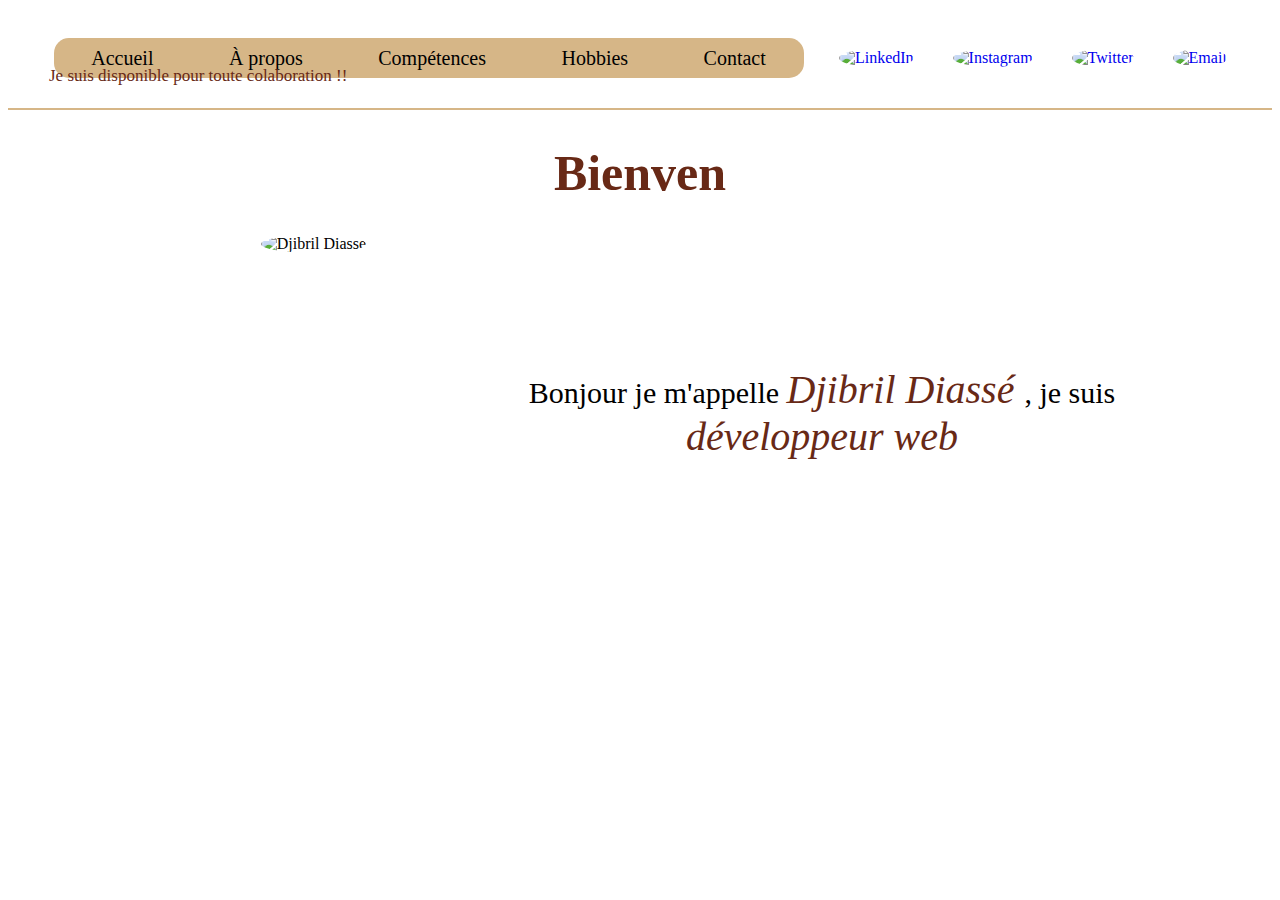
==== index.html @ dbbbf733 "Add files via upload" ====
<!DOCTYPE html>
<html lang="en">
<head>
    <meta charset="UTF-8">
    <meta name="viewport" content="width=device-width, initial-scale=1.0">
    <link rel="stylesheet" href="stylePORTOFOLIO.css">
    <link rel="stylesheet" href="https://cdnjs.cloudflare.com/ajax/libs/font-awesome/6.7.2/css/all.min.css" integrity="sha512-Evv84Mr4kqVGRNSgIGL/F/aIDqQb7xQ2vcrdIwxfjThSH8CSR7PBEakCr51Ck+w+/U6swU2Im1vVX0SVk9ABhg==" crossorigin="anonymous" referrerpolicy="no-referrer" />
    <title>Accueil</title>
</head>
<body>
    <nav>
        <div id="logo">
          <p id="message">Je suis disponible pour toute colaboration !!</p>
          <img src="PHOTO/logo.jpg" alt="">
        </div>
        <div id="lien">
           <a href="index.html">Accueil</a>
           <a href="Apropos.html">À propos</a>
           <a href="competences.html">Compétences</a>
           <a href="hobbie.html">Hobbies</a>
           <a href="contact.html">Contact</a>
        </div>
        <div id="RS">
           <a href="https://www.linkedin.com/in/djibril-diasse-877b9a326?utm_source=share&utm_campaign=share_via&utm_content=profile&utm_medium=ios_app" target="_blank">
            <img src="PHOTO/link.jpg" alt="LinkedIn" id="ln">
           </a>
           <a href="https://www.instagram.com/jibson_____" id="ins" target="_blank">
            <img src="PHOTO/instagram.png" alt="Instagram">
           </a>
           <a href="https://x.com/jibson_" id="x" target="_blank">
            <img src="PHOTO/twitter.png" alt="Twitter">
           </a>
           <a href="mailto:diassedjibril5@gmail.com">
            <img src="PHOTO/em.jpg" alt="Email">
           </a>
        </div>
    </nav>
    <h1 id="titre-accueil" class="titre"></h1>
    <section id="section-accueil">
        <div id="djibril">
            <img src="PHOTO/djibriil.png" alt="Djibril Diasse" width="370px">
        </div>
        <article id="article-accueil">
         <p>Bonjour je m'appelle <span>Djibril Diassé </span>, je suis <br> <span id="metier"></span></p>
        </article>
    </section>
    <script src="animationsPORTOFOLIO.js"></script>
</body>
</html>
---- stylePORTOFOLIO.css ----
/*style pour tout*/
body{
    font-family: Georgia, 'Times New Roman', Times, serif;
    background-image: url("PHOTO/background.png");
    background-size: cover;
    background-position: center;
    background-repeat: no-repeat;

}

p{
    font-size: 17px;
}
.titre{
    font-size: 50px;
    text-align: center;
}
h3{
    width: 300px;
    height: 30px;
    background-color: #d6b687;
    border-radius: 10px;
    display: flex;
    align-items: center;
    justify-content: center;
}
h1{
    color: rgb(104, 41, 22);
}
   
nav{
    display: flex;
    justify-content: space-around;
    text-decoration: none;
    height: 100px;
    align-items: center;
    border-bottom: 2px solid #d6b687;
}
#lien{
    height: 40px;
    background-color:  #d6b687;
    width: 750px;
    border-radius: 15px;
    display: flex;
    justify-content: space-around;
    align-items: center;
}
#lien a{
    text-decoration: none;
    color: black;
    font-size: 20px;
}
#lien a:hover{
    font-size: 20px;
    text-decoration: underline;
    color: white;
}

#RS a{
    text-decoration: none;
}

#RS img{
      width: 30px;
      margin-left: 5px;
      margin-right: 30px;
      border-radius: 50%;
}
#RS img:hover{
    width: 35px;
}
#logo img{
    width: 70px;
    border-radius: 50%;
}
section{
    display: flex;
    justify-content: space-around;
}
article{
    width: 400px;
}
article p{
    text-align: justify;
}
 /*STYLE POUR ACCUEIL*/


#djibril img{
    border-radius: 50%;
}
#section-accueil{
    display: flex;
    justify-content: space-between;
    margin-left: 20%;
    margin-top: 1%;
    
}
#article-accueil{
    width: 900px;
    margin-top: 10%;
}
#article-accueil p{
    font-size: 30px;
    text-align: center;
}
span{
    color: rgb(104, 41, 22);
    font-size: 40px;
    font-style: oblique;
}
/*style competences*/
ul{
    list-style: none;
}

li img{
    width: 60px;
    height: 60px;
    border-radius: 5px;
    margin-left: 20px;

    
}
li{
    display: inline-block;
    margin-left: 50px;
    margin-top: 10px;
}



#html,#css,#c,#wolof,#fr{
    border-radius: 10px;
    width: 100px;
    height: 20px;
    margin-top: 7px;
    background-color:rgb(104, 41, 22) ;
    color: #ffffff;
    text-align: center;

}

#js{
    border-radius: 10px;
    width: 90px;
    height: 20px;
    background-color:rgb(104, 41, 22) ;
    color: #ffffff;
    text-align: center;
    margin-right: 30px;
    margin-left: 5px;
}
#php{
    border-radius: 10px;
    width: 70px;
    height: 20px;
    background-color:rgb(104, 41, 22) ;
    color: #ffffff;
    text-align: center;
    margin-left: 15px;
}
#php2{
    margin-left: 125px;
}

#java,#en{
    border-radius: 10px;
    width: 50px;
    height: 20px;
    background-color:rgb(104, 41, 22) ;
    color: #ffffff;
    text-align: center;
    margin-right: 150px;

}
.lang{
    text-decoration: underline;
    border-radius: 5px;
    width: 90px;
    background-color: #ffffff;
    color: #000000;
    text-align: center;
}
#wolof,#fr,#en{
    margin-top: 20px;
    margin-left: 100px;
}
#section-competences h3{
    margin-left: 80px;

}

/*STYLE POUR HOBBIE*/
#section-hobbies img{
    width: 350px;

}

/*style pour contact*/
.conteneur-formulaire-contact {
    width: 630px;
    height: 490px;
    margin: 50px auto;
    padding: 20px;
    background-color: #d6b687;
    border-radius: 8px;
    box-shadow: 0 4px 8px rgba(0, 0, 0, 0.2);
}

.conteneur-formulaire-contact h2 {
    text-align: center;
    color: #000000;
}

.groupe-formulaire {
    margin-bottom: 15px;
}

.groupe-formulaire label {
    display: block;
    font-weight: bold;
    margin-bottom: 5px;
}

.groupe-formulaire input,
.groupe-formulaire textarea {
    width: 90%;
    padding: 10px;
    border: 1px solid #000000;
    border-radius: 5px;
    font-size: 16px;
    color: #000000;
    background-color: #ffffff;
}

.groupe-formulaire textarea {
    resize: none;
    height: 150px;
}

.groupe-formulaire button {
    width: 100%;
    padding: 10px;
    font-size: 18px;
    font-weight: bold;
    color: #ffffff;
    background-color: #000000;
    border: none;
    border-radius: 5px;
    cursor: pointer;
    transition: background-color 0.3s ease;
}

.groupe-formulaire button:hover {
    background-color: #333333;
}

.conteneur-formulaire-contact p {
    text-align: center;
    margin-top: 15px;
    font-size: 14px;
    color: #000000;
}
#conc{
    font-size: 25px;
}

/* ANIMATION */
#message{
    position: absolute;
    text-align: center;
    color: rgb(104, 41, 22);
    width: 350px;
    animation-name: changement;
    animation-duration: 10s;
    animation-timing-function: ease-in;
    animation-delay: 0s;
    animation-iteration-count: infinite;
    animation-direction: alternate;
}
@keyframes changement {
    0%{top: 0px; left: 10%; }
    25%{top: 0px; left: 25%; }
    50%{top: 0px; left: 50%; }
    100%{top: 0px; left: 70%; }
    
}

.fade-in,#fade-in{
    animation: fadeInAnimation 2s ease-in-out;
}

@keyframes fadeInAnimation {
    0% {
        opacity: 0;
        transform: translateY(20px);
    }
    100% {
        opacity: 1;
        transform: translateY(0);
    }
}

img:hover {
    transform: scale(1.1);  
    transition: transform 0.3s ease-in-out; 
}

img:hover {
    box-shadow: 0px 4px 15px rgba(0, 0, 0, 0.2);
}
/*responsive*/
@media screen and (max-width: 1200px) {
    #lien {
        width: 100%;
        flex-direction: column;
        height: auto;
    }
    #lien a {
        margin: 10px 0;
    }
    #section-accueil {
        flex-direction: column;
        margin-left: 5%;
        margin-right: 5%;
    }
    #article-accueil {
        width: 100%;
        margin-top: 5%;
    }
    section {
        flex-direction: column;
        align-items: center;
    }
    article {
        width: 90%;
        margin-bottom: 20px;
    }
}

@media screen and (max-width: 768px) {
    nav {
        flex-direction: column;
        height: auto;
        padding: 10px 0;
    }
    #RS img {
        margin-right: 10px;
    }
    #RS img:hover {
        width: 30px;
    }
    .titre {
        font-size: 40px;
    }
    p {
        font-size: 15px;
    }
    ul {
        padding: 0;
        text-align: center;
    }
    li {
        margin: 10px 0;
        display: block;
    }
    li img {
        margin: 0;
    }
    .conteneur-formulaire-contact {
        width: 90%;
        padding: 15px;
    }
}

@media screen and (max-width: 480px) {
    #section-competences h3 {
        font-size: 16px;
        margin-left: 0;
    }
    h3 {
        width: 100%;
        font-size: 14px;
    }
    .titre {
        font-size: 30px;
    }
    span {
        font-size: 25px;
    }
    #conc {
        font-size: 20px;
    }
    .conteneur-formulaire-contact {
        height: auto;
    }
}
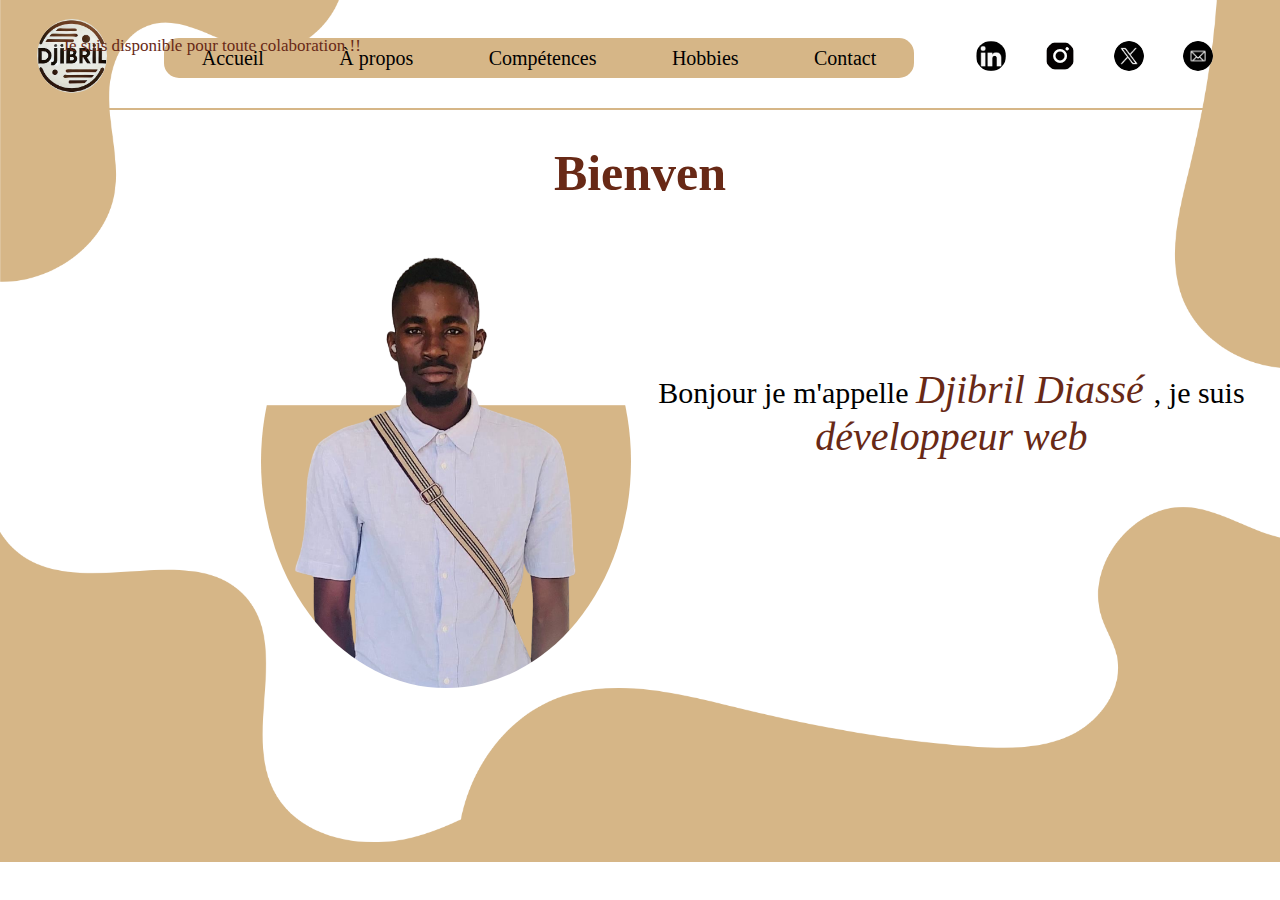
==== commit 9276e8d2: "index.html" ====
--- a/index.html
+++ b/index.html
@@ -11,7 +11,7 @@
     <nav>
         <div id="logo">
           <p id="message">Je suis disponible pour toute colaboration !!</p>
-          <img src="PHOTO/logo.jpg" alt="">
+          <img src="logo.jpg" alt="">
         </div>
         <div id="lien">
            <a href="index.html">Accueil</a>
@@ -22,23 +22,23 @@
         </div>
         <div id="RS">
            <a href="https://www.linkedin.com/in/djibril-diasse-877b9a326?utm_source=share&utm_campaign=share_via&utm_content=profile&utm_medium=ios_app" target="_blank">
-            <img src="PHOTO/link.jpg" alt="LinkedIn" id="ln">
+            <img src="link.jpg" alt="LinkedIn" id="ln">
            </a>
            <a href="https://www.instagram.com/jibson_____" id="ins" target="_blank">
-            <img src="PHOTO/instagram.png" alt="Instagram">
+            <img src="instagram.png" alt="Instagram">
            </a>
            <a href="https://x.com/jibson_" id="x" target="_blank">
-            <img src="PHOTO/twitter.png" alt="Twitter">
+            <img src="twitter.png" alt="Twitter">
            </a>
            <a href="mailto:diassedjibril5@gmail.com">
-            <img src="PHOTO/em.jpg" alt="Email">
+            <img src="em.jpg" alt="Email">
            </a>
         </div>
     </nav>
     <h1 id="titre-accueil" class="titre"></h1>
     <section id="section-accueil">
         <div id="djibril">
-            <img src="PHOTO/djibriil.png" alt="Djibril Diasse" width="370px">
+            <img src="djibriil.png" alt="Djibril Diasse" width="370px">
         </div>
         <article id="article-accueil">
          <p>Bonjour je m'appelle <span>Djibril Diassé </span>, je suis <br> <span id="metier"></span></p>
--- a/stylePORTOFOLIO.css
+++ b/stylePORTOFOLIO.css
@@ -1,7 +1,7 @@
 /*style pour tout*/
 body{
     font-family: Georgia, 'Times New Roman', Times, serif;
-    background-image: url("PHOTO/background.png");
+    background-image: url("background.png");
     background-size: cover;
     background-position: center;
     background-repeat: no-repeat;
